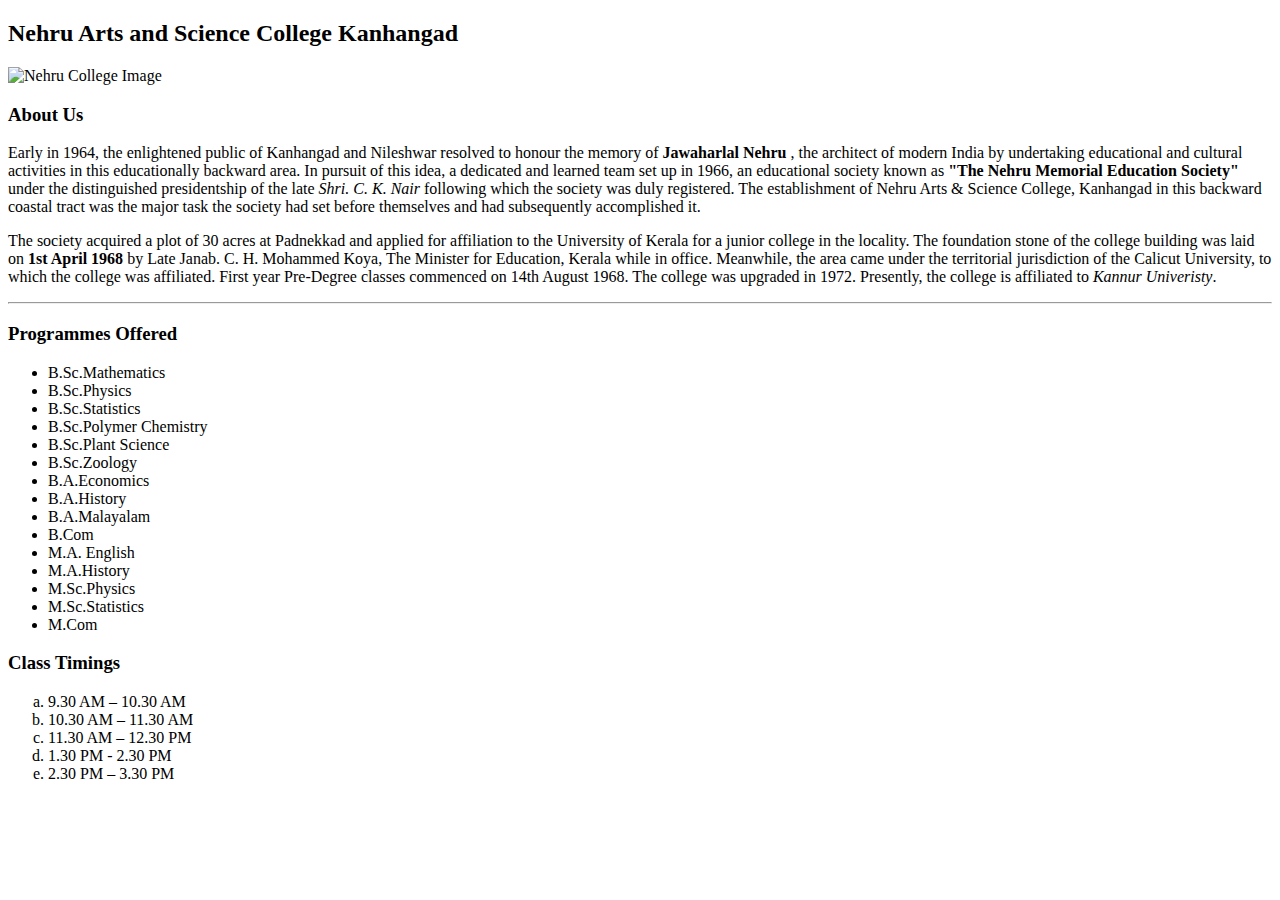
==== college.html @ 9fcb40c3 "Create college.html" ====
<!DOCTYPE html>
<html>
	<head>
	<title>Nehru Arts and Science College Kanhangad</title>
	<link rel="stylesheet" type="text/css" href="college.css">
	</head>
	<body>
	<h2>Nehru Arts and Science College Kanhangad</h1>

	<div id="middle">
	<img src="nehruu.jpg" alt="Nehru College Image" id="image" />
	</div>
	
	<h3 id="middle">About Us </h2>
	
	<div id="para">
		<p>
			Early in 1964, the enlightened public of Kanhangad and Nileshwar resolved to honour the memory of <b> Jawaharlal Nehru </b>, the architect of modern India by undertaking educational and cultural activities in this educationally backward area. In pursuit of this idea, a dedicated and learned team set up in 1966, an educational society known as <b> "The Nehru Memorial Education Society" </b> under the distinguished presidentship of the late <i>Shri. C. K. Nair </i> following which the society was duly registered. The establishment of Nehru Arts & Science College, Kanhangad in this backward coastal tract was the major task the society had set before themselves and had subsequently accomplished it.
		</p>
		<p>
			The society acquired a plot of 30 acres at Padnekkad and applied for affiliation to the University of Kerala for a junior college in the locality. The foundation stone of the college building was laid on <b> 1st April 1968 </b> by Late Janab. C. H. Mohammed Koya, The Minister for Education, Kerala while in office. Meanwhile, the area came under the territorial jurisdiction of the Calicut University, to which the college was affiliated. First year Pre-Degree classes commenced on 14th August 1968. The college was upgraded in 1972. Presently, the college is affiliated to<i> Kannur Univeristy</i>.
		</p>

	</div>

	<hr />
	<h3>Programmes Offered</h3>
	<ul>
		<li>B.Sc.Mathematics</li>
		<li>B.Sc.Physics</li>
		<li>B.Sc.Statistics</li>
		<li>B.Sc.Polymer Chemistry</li>
		<li>B.Sc.Plant Science</li>
		<li>B.Sc.Zoology</li>
		<li>B.A.Economics</li>
		<li>B.A.History</li>
		<li>B.A.Malayalam</li>
		<li>B.Com</li>
		<li>M.A. English</li>
		<li>M.A.History</li>
		<li>M.Sc.Physics</li>
		<li>M.Sc.Statistics</li>
		<li>M.Com</li>
	</ul>

	<h3>Class Timings</h3>
	<ol type="a">
		<li>9.30 AM  – 10.30 AM</li>
		<li>10.30 AM – 11.30 AM</li>
		<li>11.30 AM – 12.30 PM</li>
		<li>1.30 PM  - 2.30 PM</li>
		<li>2.30 PM  – 3.30 PM</li>
	</ol>
		
	</body>
</html>
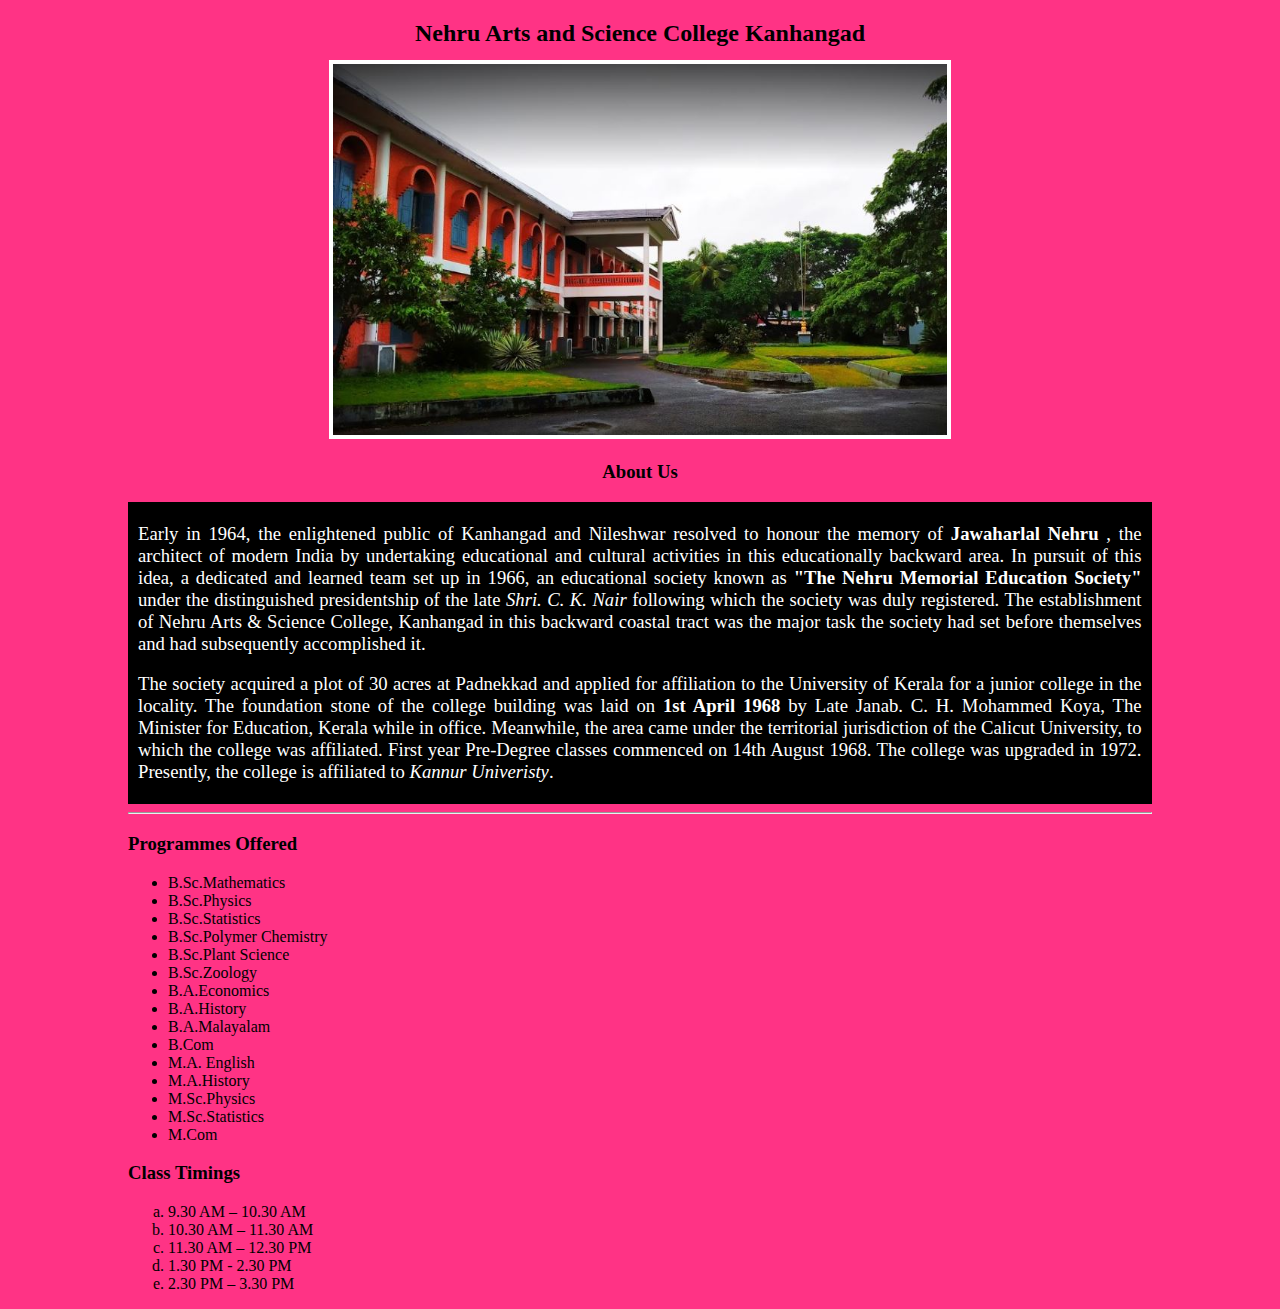
==== commit fca9a66d: "Update college.html" ====
--- a/college.html
+++ b/college.html
@@ -8,7 +8,7 @@
 	<h2>Nehru Arts and Science College Kanhangad</h1>
 
 	<div id="middle">
-	<img src="nehruu.jpg" alt="Nehru College Image" id="image" />
+	<img src="nehruu.JPG" alt="Nehru College Image" id="image" />
 	</div>
 	
 	<h3 id="middle">About Us </h2>
--- a/college.css
+++ b/college.css
@@ -0,0 +1,31 @@
+body{
+	width:80%; 
+	margin: auto;
+	background-color: #ff3385
+}
+
+h2{
+	height: 20px ;
+	text-align: center
+}
+
+#middle{
+	text-align: center
+}
+
+#image{
+	width: 60%;
+	border: 4px solid white;
+}
+
+#para{
+	background-color: black; 
+	color: white;
+	width: 98%;
+	font-size: 14pt;
+	text-align: justify;
+	padding: 2px 10px 2px 10px
+}
+
+
+
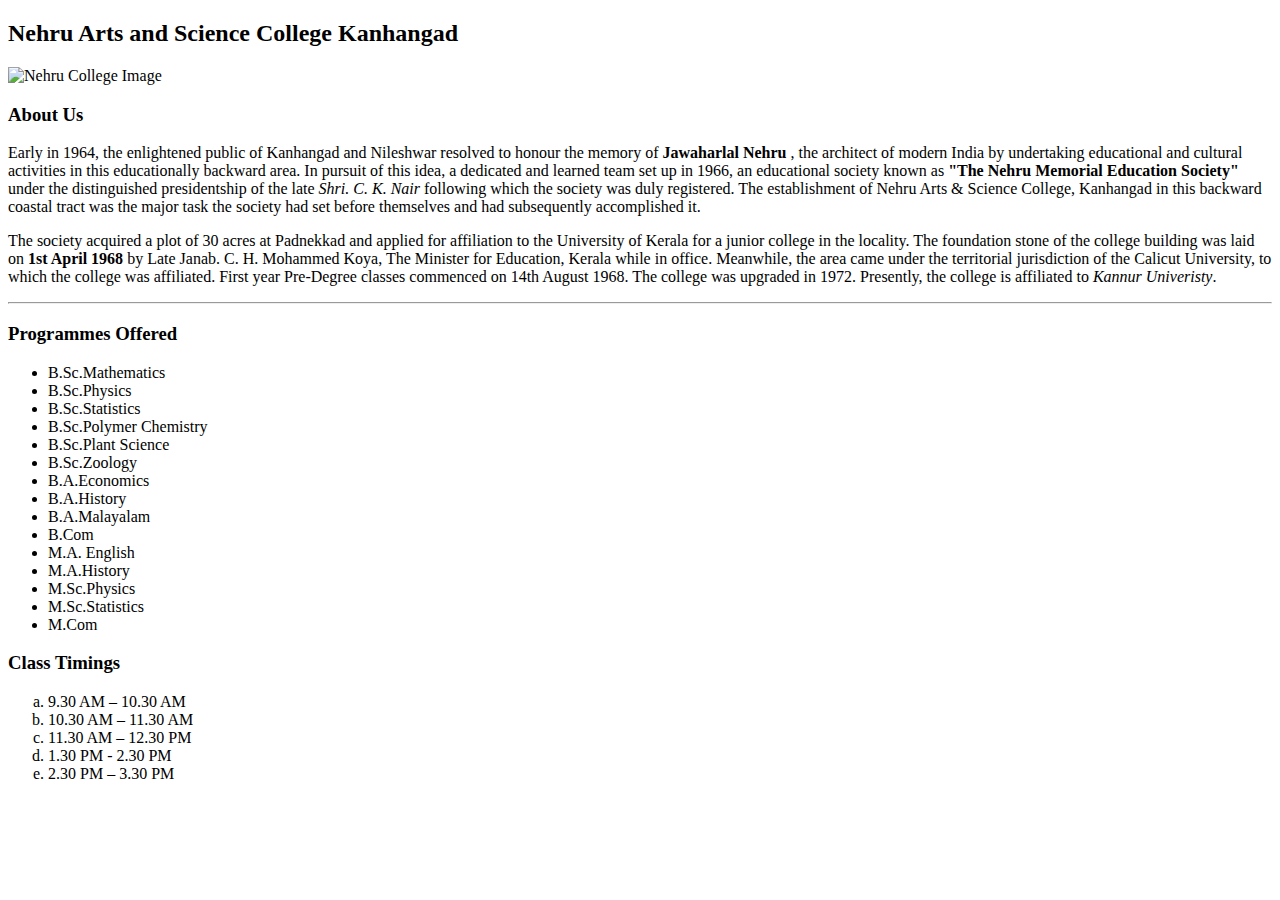
==== commit 1369a262: "Create college.html" ====
--- a/college.html
+++ b/college.html
@@ -8,7 +8,7 @@
 	<h2>Nehru Arts and Science College Kanhangad</h1>
 
 	<div id="middle">
-	<img src="nehruu.JPG" alt="Nehru College Image" id="image" />
+	<img src="nehruu.jpg" alt="Nehru College Image" id="image" />
 	</div>
 	
 	<h3 id="middle">About Us </h2>
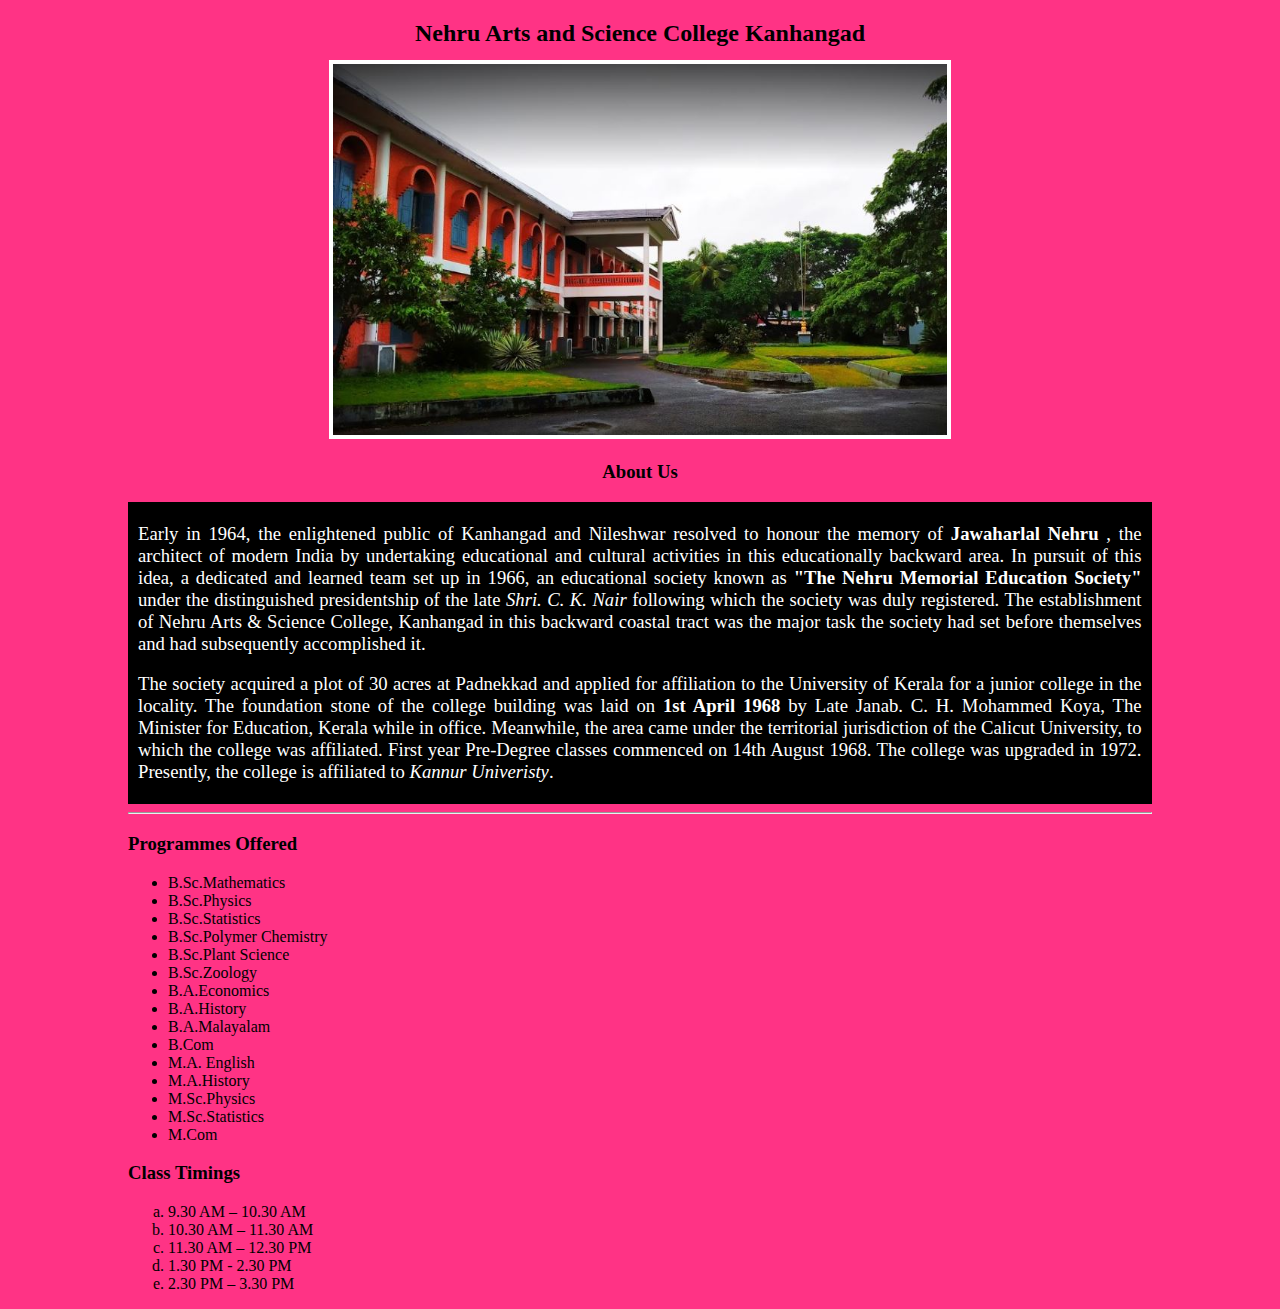
==== commit 8ac1e854: "Update college.html" ====
--- a/college.html
+++ b/college.html
@@ -8,7 +8,7 @@
 	<h2>Nehru Arts and Science College Kanhangad</h1>
 
 	<div id="middle">
-	<img src="nehruu.jpg" alt="Nehru College Image" id="image" />
+	<img src="nehruu.JPG" alt="Nehru College Image" id="image" />
 	</div>
 	
 	<h3 id="middle">About Us </h2>
--- a/college.css
+++ b/college.css
@@ -0,0 +1,29 @@
+body{
+	width:80%; 
+	margin: auto;
+	background-color: #ff3385
+}
+
+h2{
+	height: 20px ;
+	text-align: center
+}
+
+#middle{
+	text-align: center
+}
+
+#image{
+	width: 60%;
+	border: 4px solid white;
+}
+
+#para{
+	background-color: black; 
+	color: white;
+	width: 98%;
+	font-size: 14pt;
+	text-align: justify;
+	padding: 2px 10px 2px 10px
+}
+
